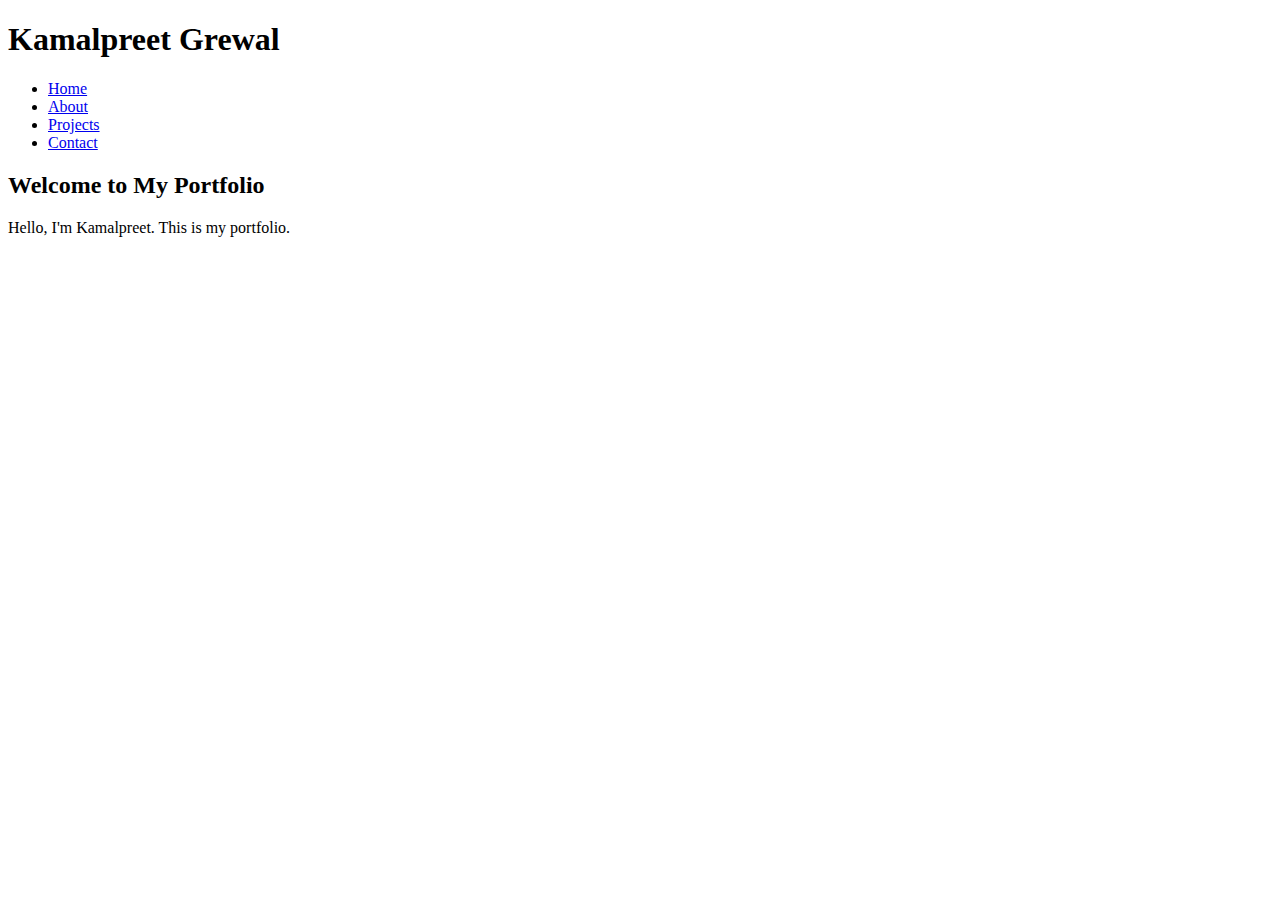
==== index.html @ 9b54b3c9 "Add index.html file" ====
<!DOCTYPE html>
<html lang="en">
<head>
    <meta charset="UTF-8">
    <meta name="viewport" content="width=device-width, initial-scale=1.0">
    <title>Kamalpreet Grewal - Portfolio</title>
    <link rel="stylesheet" href="styles.css">
</head>
<body>
    <header>
        <h1>Kamalpreet Grewal</h1>
        <nav>
            <ul>
                <li><a href="index.html">Home</a></li>
                <li><a href="about.html">About</a></li>
                <li><a href="projects.html">Projects</a></li>
                <li><a href="contact.html">Contact</a></li>
            </ul>
        </nav>
    </header>
    <section>
        <h2>Welcome to My Portfolio</h2>
        <p>Hello, I'm Kamalpreet. This is my portfolio.</p>
    </section>
</body>
</html>
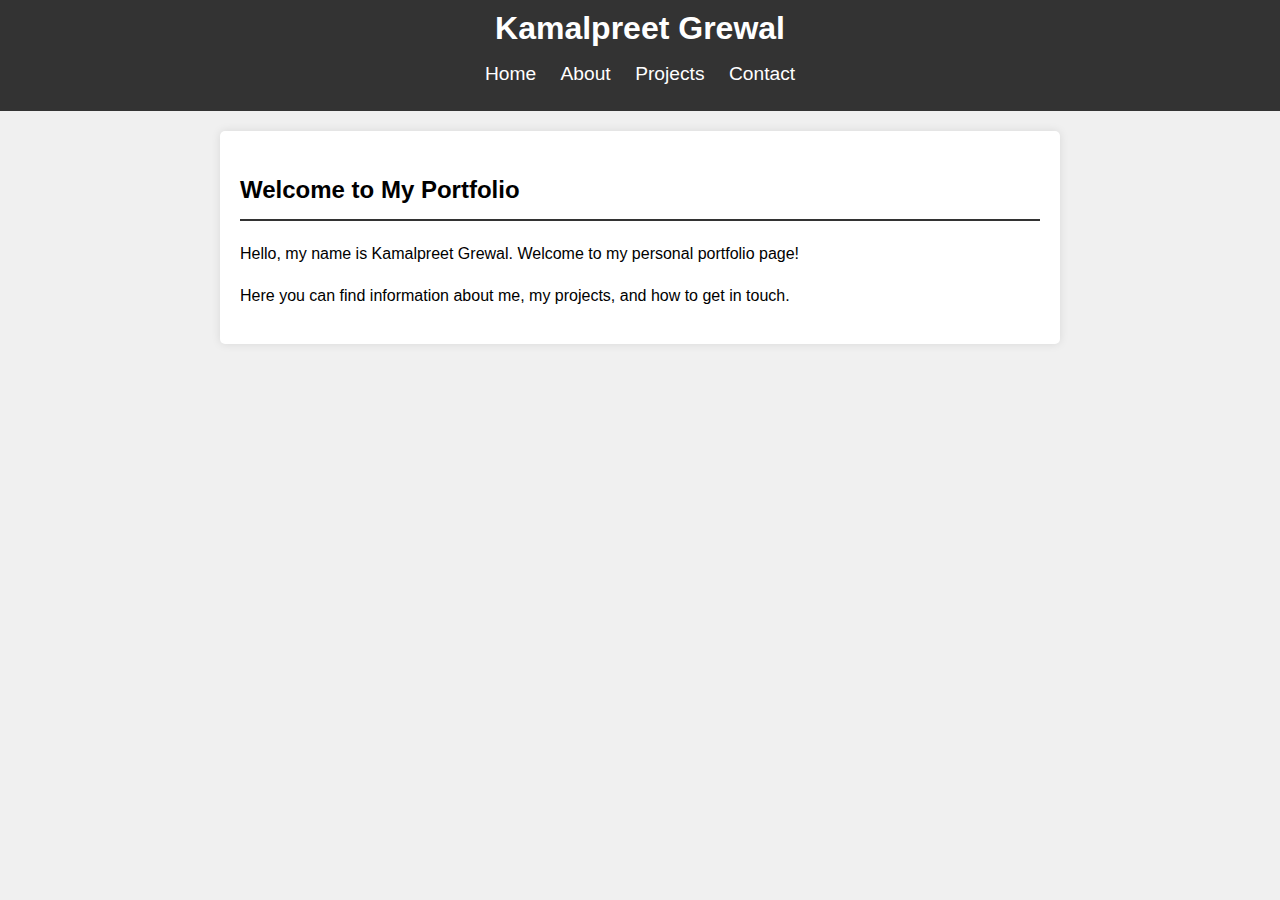
==== commit 104f962b: "Added extra text to index.html" ====
--- a/index.html
+++ b/index.html
@@ -3,7 +3,7 @@
 <head>
     <meta charset="UTF-8">
     <meta name="viewport" content="width=device-width, initial-scale=1.0">
-    <title>Kamalpreet Grewal - Portfolio</title>
+    <title>Your Name - Portfolio</title>
     <link rel="stylesheet" href="styles.css">
 </head>
 <body>
@@ -20,7 +20,8 @@
     </header>
     <section>
         <h2>Welcome to My Portfolio</h2>
-        <p>Hello, I'm Kamalpreet. This is my portfolio.</p>
+        <p>Hello, my name is Kamalpreet Grewal. Welcome to my personal portfolio page!</p>
+        <p>Here you can find information about me, my projects, and how to get in touch.</p>
     </section>
 </body>
 </html>
--- a/styles.css
+++ b/styles.css
@@ -0,0 +1,55 @@
+body {
+    font-family: Arial, sans-serif;
+    margin: 0;
+    padding: 0;
+    background-color: #f0f0f0;
+}
+
+header {
+    background-color: #333;
+    color: #fff;
+    padding: 10px 0;
+    text-align: center;
+}
+
+header h1 {
+    margin: 0;
+    font-size: 2em;
+}
+
+nav ul {
+    list-style-type: none;
+    padding: 0;
+    text-align: center;
+}
+
+nav ul li {
+    display: inline;
+    margin: 0 10px;
+}
+
+nav ul li a {
+    color: #fff;
+    text-decoration: none;
+    font-size: 1.2em;
+}
+
+nav ul li a:hover {
+    text-decoration: underline;
+}
+
+section {
+    max-width: 800px;
+    margin: 20px auto;
+    padding: 20px;
+    background-color: #fff;
+    border-radius: 5px;
+    box-shadow: 0 0 10px rgba(0, 0, 0, 0.1);
+    line-height: 1.6;
+}
+
+section h2 {
+    border-bottom: 2px solid #333;
+    padding-bottom: 10px;
+    margin-bottom: 20px;
+}
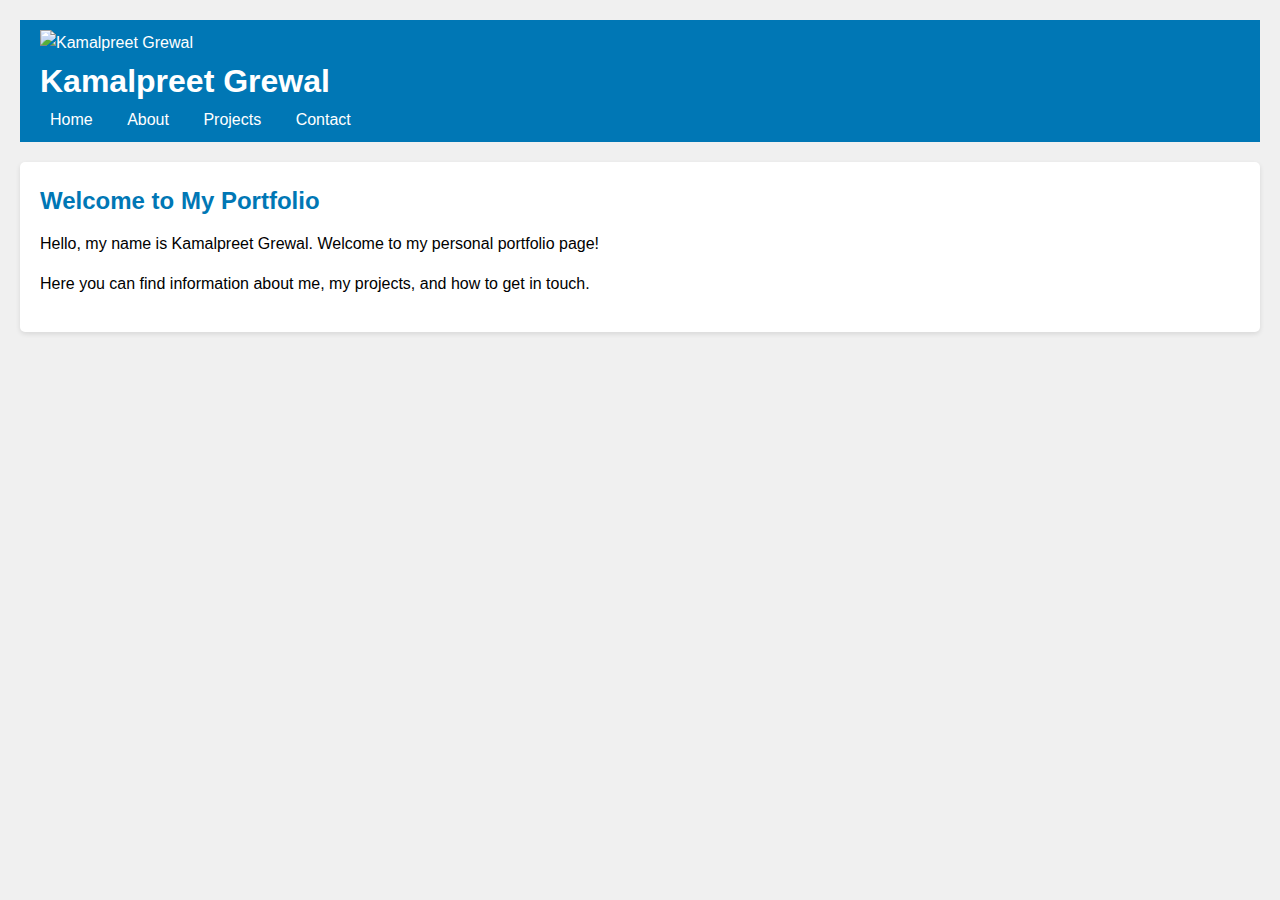
==== commit cf0c619c: "Added photo to header for index.html" ====
--- a/index.html
+++ b/index.html
@@ -8,6 +8,7 @@
 </head>
 <body>
     <header>
+        <img src="https://github.com/kpgrewal/kpgrewal.github.io/blob/main/dfeaae92-f073-4324-a6c2-e06b0ffe9927%20(1).jpg" alt="Kamalpreet Grewal">
         <h1>Kamalpreet Grewal</h1>
         <nav>
             <ul>
--- a/styles.css
+++ b/styles.css
@@ -1,55 +1,83 @@
+/* Reset default browser styles */
+body, h1, h2, h3, p, ul, li, nav {
+    margin: 0;
+    padding: 0;
+    box-sizing: border-box;
+}
+
+/* Basic styling */
 body {
     font-family: Arial, sans-serif;
-    margin: 0;
-    padding: 0;
+    line-height: 1.6;
     background-color: #f0f0f0;
+    padding: 20px;
 }
 
 header {
-    background-color: #333;
+    background-color: #0077B5;
     color: #fff;
-    padding: 10px 0;
-    text-align: center;
+    padding: 10px 20px;
+    margin-bottom: 20px;
 }
 
 header h1 {
-    margin: 0;
     font-size: 2em;
+    margin-bottom: 0;
 }
 
 nav ul {
     list-style-type: none;
-    padding: 0;
-    text-align: center;
 }
 
 nav ul li {
     display: inline;
-    margin: 0 10px;
+    margin-right: 10px;
 }
 
 nav ul li a {
     color: #fff;
     text-decoration: none;
-    font-size: 1.2em;
+    padding: 5px 10px;
 }
 
 nav ul li a:hover {
-    text-decoration: underline;
+    background-color: #00588A;
+    border-radius: 5px;
 }
 
 section {
-    max-width: 800px;
-    margin: 20px auto;
+    background-color: #fff;
     padding: 20px;
-    background-color: #fff;
+    margin-bottom: 20px;
     border-radius: 5px;
-    box-shadow: 0 0 10px rgba(0, 0, 0, 0.1);
-    line-height: 1.6;
+    box-shadow: 0 2px 5px rgba(0, 0, 0, 0.1);
 }
 
 section h2 {
-    border-bottom: 2px solid #333;
-    padding-bottom: 10px;
-    margin-bottom: 20px;
+    margin-bottom: 10px;
+    color: #0077B5;
 }
+
+section p {
+    margin-bottom: 15px;
+}
+
+section ul {
+    margin-bottom: 15px;
+}
+
+.linkedin-button {
+    display: inline-block;
+    background-color: #0077B5;
+    color: #fff;
+    text-decoration: none;
+    padding: 10px 20px;
+    border-radius: 5px;
+}
+
+.linkedin-button img {
+    vertical-align: middle;
+    margin-right: 10px;
+    width: 20px;
+    height: 20px;
+}
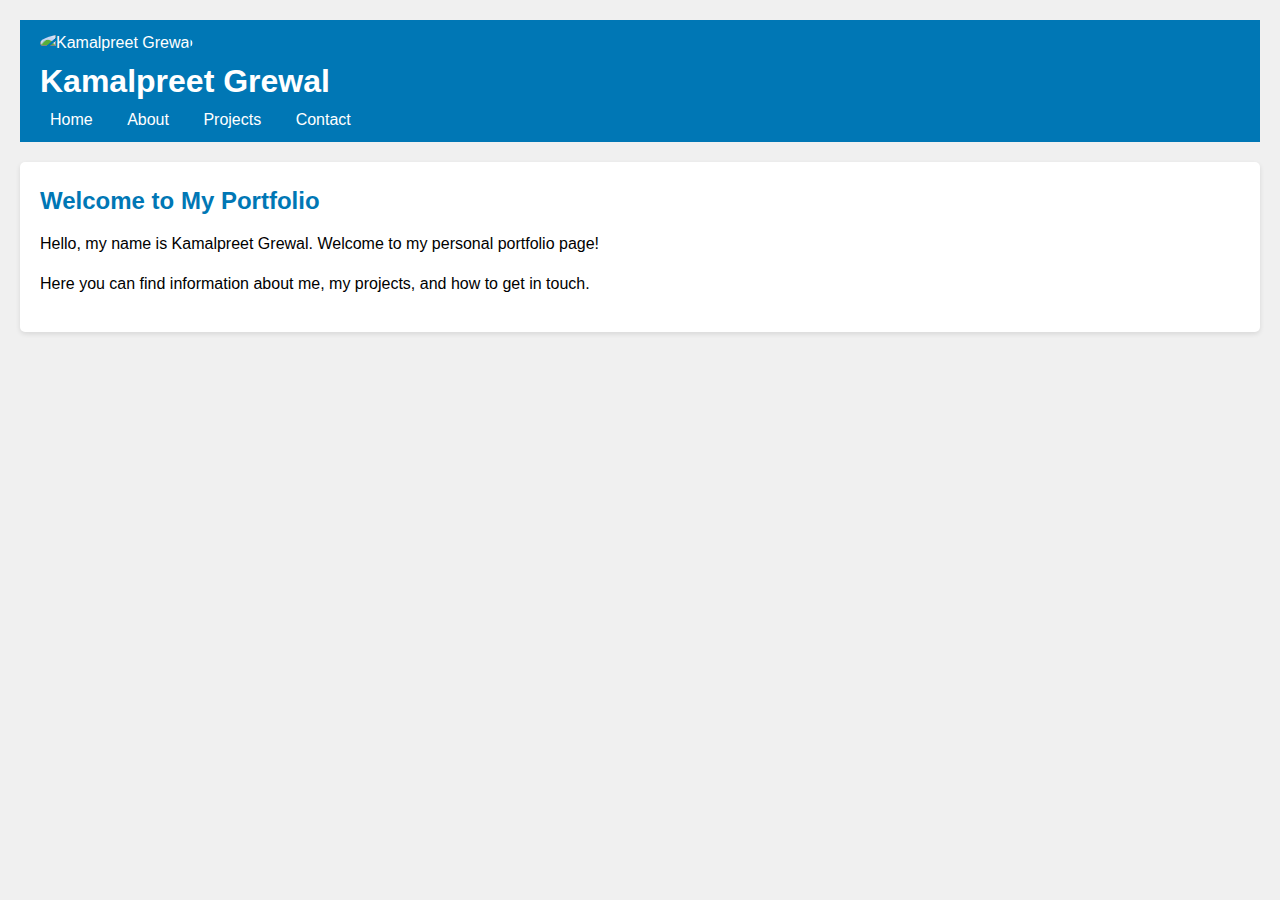
==== commit fe567627: "Update img url for header" ====
--- a/index.html
+++ b/index.html
@@ -8,7 +8,7 @@
 </head>
 <body>
     <header>
-        <img src="https://github.com/kpgrewal/kpgrewal.github.io/blob/main/dfeaae92-f073-4324-a6c2-e06b0ffe9927%20(1).jpg" alt="Kamalpreet Grewal">
+        <img src="https://github.com/kpgrewal/kpgrewal.github.io/blob/main/dfeaae92-f073-4324-a6c2-e06b0ffe9927%20(1).jpg?raw=true" alt="Kamalpreet Grewal">
         <h1>Kamalpreet Grewal</h1>
         <nav>
             <ul>
--- a/styles.css
+++ b/styles.css
@@ -18,6 +18,14 @@
     color: #fff;
     padding: 10px 20px;
     margin-bottom: 20px;
+}
+
+header img {
+    width: 100px; /* Adjusts the width as needed */
+    height: 100px; /* Adjusts the height as needed */
+    border-radius: 50%; /* Creates a circular shape */
+    object-fit: cover; /* Ensures the image covers the entire space */
+    margin-right: 10px; /* Optional: Adjust margin for spacing */
 }
 
 header h1 {
@@ -64,6 +72,8 @@
 
 section ul {
     margin-bottom: 15px;
+    padding-left: 20px;
+    list-style-position: inside;
 }
 
 .linkedin-button {
@@ -81,3 +91,4 @@
     width: 20px;
     height: 20px;
 }
+
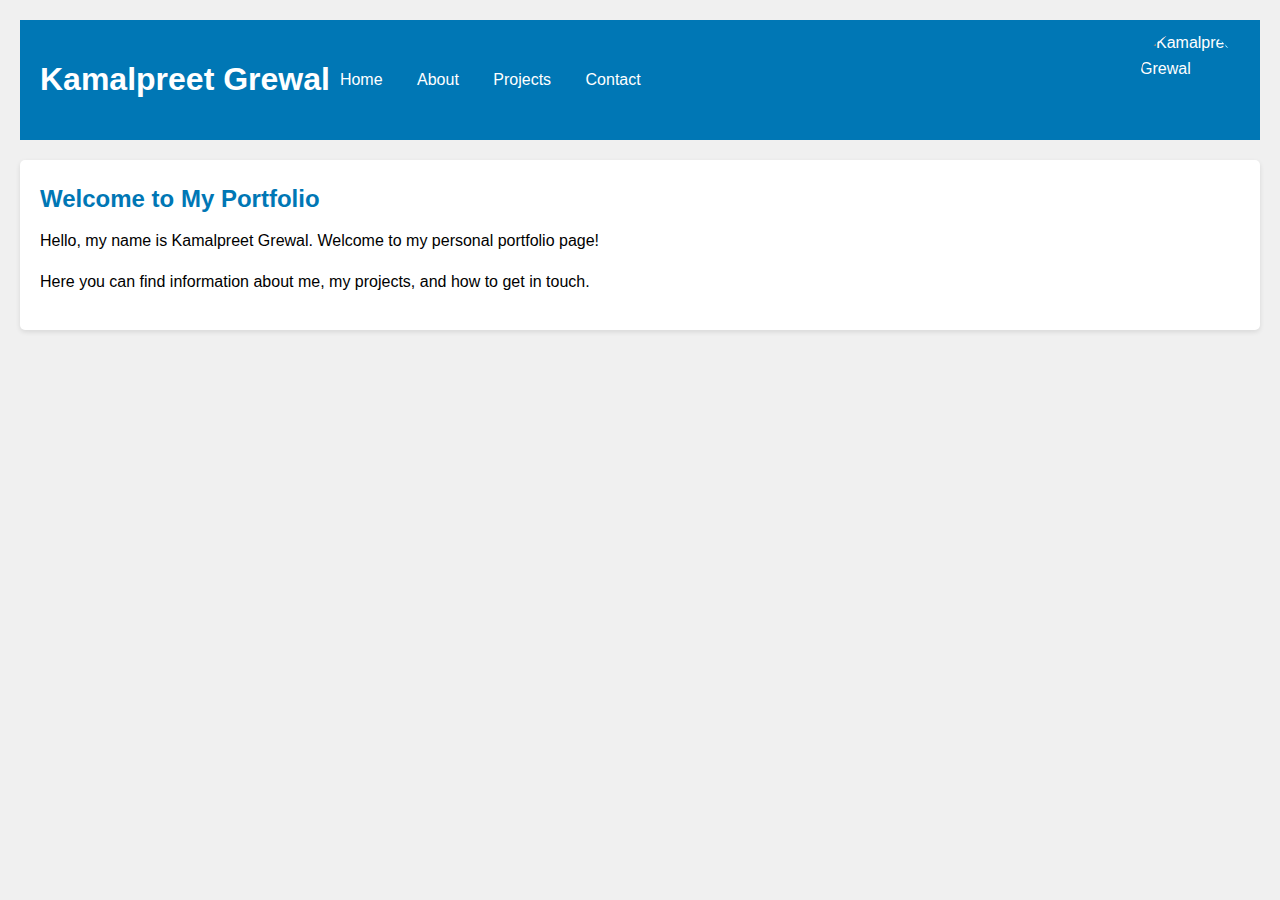
==== commit 3a556167: "places url after nav tab for img right alignment" ====
--- a/index.html
+++ b/index.html
@@ -8,7 +8,6 @@
 </head>
 <body>
     <header>
-        <img src="https://github.com/kpgrewal/kpgrewal.github.io/blob/main/dfeaae92-f073-4324-a6c2-e06b0ffe9927%20(1).jpg?raw=true" alt="Kamalpreet Grewal">
         <h1>Kamalpreet Grewal</h1>
         <nav>
             <ul>
@@ -18,6 +17,7 @@
                 <li><a href="contact.html">Contact</a></li>
             </ul>
         </nav>
+        <img src="https://github.com/kpgrewal/kpgrewal.github.io/blob/main/dfeaae92-f073-4324-a6c2-e06b0ffe9927%20(1).jpg?raw=true" alt="Kamalpreet Grewal">
     </header>
     <section>
         <h2>Welcome to My Portfolio</h2>
--- a/styles.css
+++ b/styles.css
@@ -14,6 +14,9 @@
 }
 
 header {
+    display: flex; /* Use flexbox for layout */
+    justify-content: space-between; /* Align items with space between */
+    align-items: center; /* Center items vertically */
     background-color: #0077B5;
     color: #fff;
     padding: 10px 20px;
@@ -25,7 +28,7 @@
     height: 100px; /* Adjusts the height as needed */
     border-radius: 50%; /* Creates a circular shape */
     object-fit: cover; /* Ensures the image covers the entire space */
-    margin-right: 10px; /* Optional: Adjust margin for spacing */
+    margin-left: auto; /* Move the image to the right */
 }
 
 header h1 {
@@ -91,4 +94,3 @@
     width: 20px;
     height: 20px;
 }
-
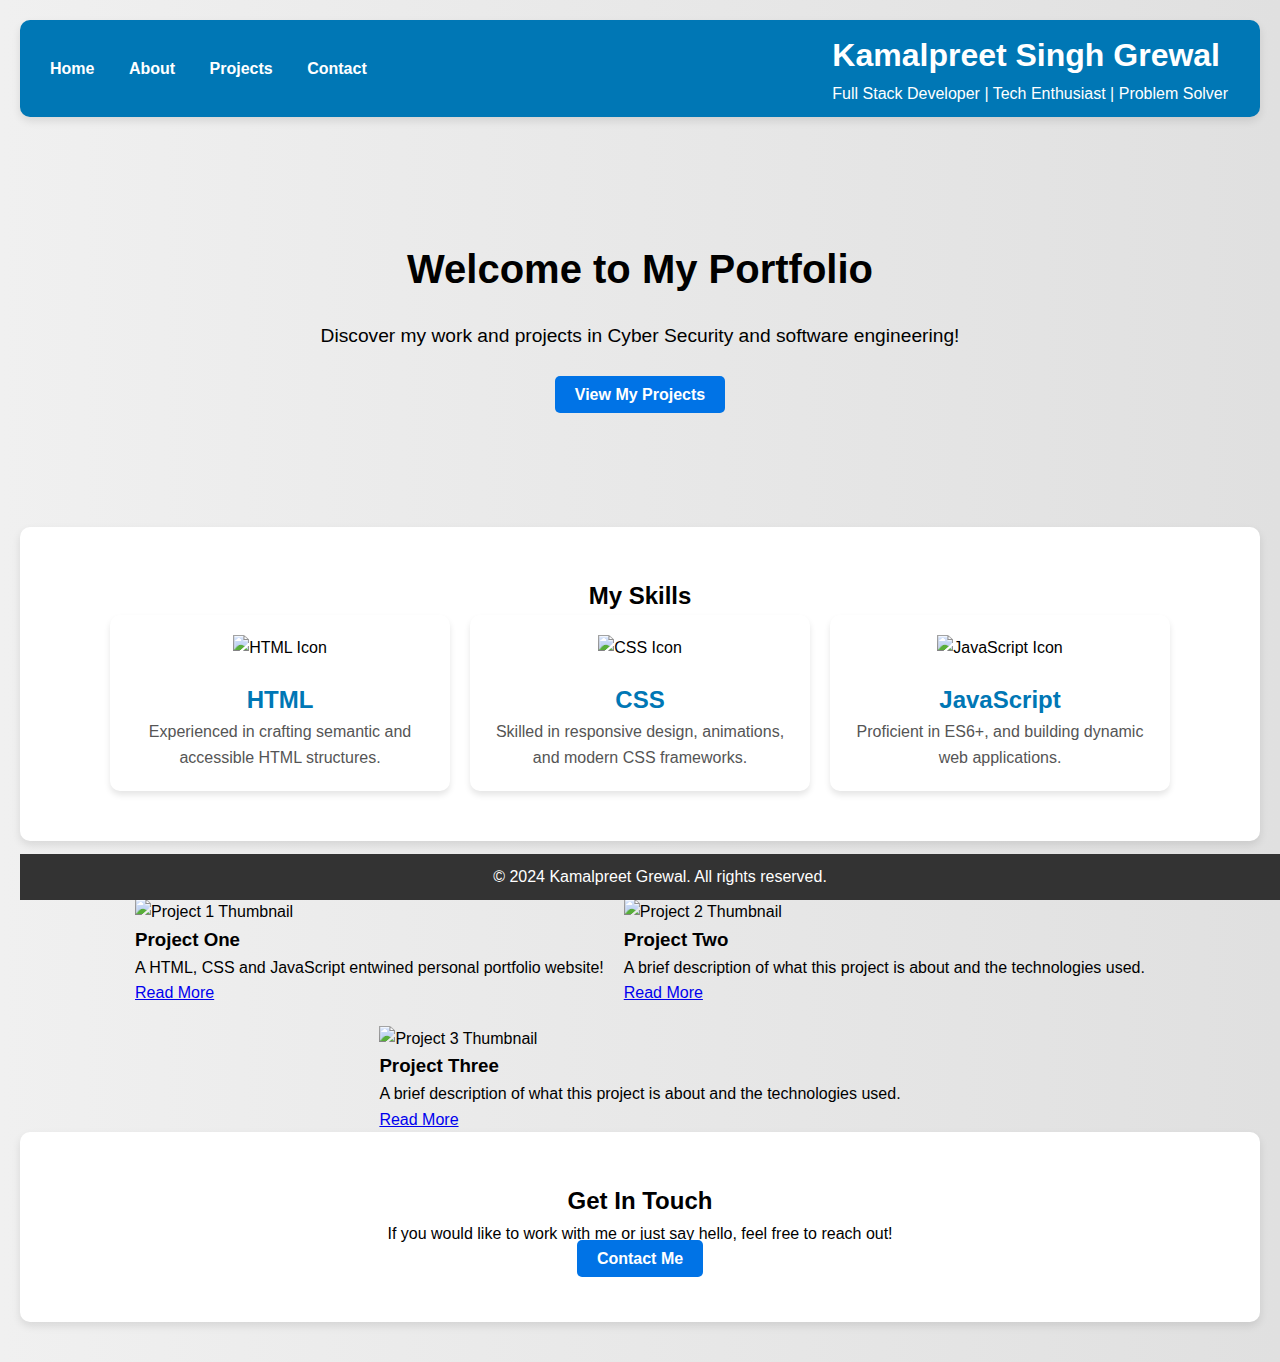
==== commit 2e22ecc2: "changes index.html entirely" ====
--- a/index.html
+++ b/index.html
@@ -3,12 +3,11 @@
 <head>
     <meta charset="UTF-8">
     <meta name="viewport" content="width=device-width, initial-scale=1.0">
-    <title>Your Name - Portfolio</title>
+    <title>Kamalpreet Grewal - Portfolio</title>
     <link rel="stylesheet" href="styles.css">
 </head>
 <body>
     <header>
-        <h1>Kamalpreet Grewal</h1>
         <nav>
             <ul>
                 <li><a href="index.html">Home</a></li>
@@ -17,12 +16,66 @@
                 <li><a href="contact.html">Contact</a></li>
             </ul>
         </nav>
-        <img src="https://github.com/kpgrewal/kpgrewal.github.io/blob/main/dfeaae92-f073-4324-a6c2-e06b0ffe9927%20(1).jpg?raw=true" alt="Kamalpreet Grewal">
+        <div class="header-content">
+            <h1>Kamalpreet Singh Grewal</h1>
+            <p>Full Stack Developer | Tech Enthusiast | Problem Solver</p>
+        </div>
     </header>
-    <section>
+    <section class="hero">
         <h2>Welcome to My Portfolio</h2>
-        <p>Hello, my name is Kamalpreet Grewal. Welcome to my personal portfolio page!</p>
-        <p>Here you can find information about me, my projects, and how to get in touch.</p>
+        <p>Discover my work and projects in Cyber Security and software engineering!</p>
+        <a href="projects.html" class="cta">View My Projects</a>
     </section>
+    <section class="skills">
+        <h2>My Skills</h2>
+        <div class="skills-container">
+            <div class="skill">
+                <img src="C:\Users\Q\Documents\GitHub\kpgrewal.github.io\html-icon-364x512-qzgyk1kn.png" alt="HTML Icon">
+                <h3>HTML</h3>
+                <p>Experienced in crafting semantic and accessible HTML structures.</p>
+            </div>
+            <div class="skill">
+                <img src="C:\Users\Q\Documents\GitHub\kpgrewal.github.io\file-type-css-icon-451x512-eftbqujz.png" alt="CSS Icon">
+                <h3>CSS</h3>
+                <p>Skilled in responsive design, animations, and modern CSS frameworks.</p>
+            </div>
+            <div class="skill">
+                <img src="C:\Users\Q\Documents\GitHub\kpgrewal.github.io\JavaScript-logo.png" alt="JavaScript Icon">
+                <h3>JavaScript</h3>
+                <p>Proficient in ES6+, and building dynamic web applications.</p>
+            </div>
+        </div>
+    </section>
+    <section class="projects-preview">
+        <h2>Featured Projects</h2>
+        <div class="projects-container">
+            <div class="project">
+                <img src="" alt="Project 1 Thumbnail">
+                <h3>Project One</h3>
+                <p>A HTML, CSS and JavaScript entwined personal portfolio website!</p>
+                <a href="projects.html">Read More</a>
+            </div>
+            <div class="project">
+                <img src="path/to/project2-thumbnail.jpg" alt="Project 2 Thumbnail">
+                <h3>Project Two</h3>
+                <p>A brief description of what this project is about and the technologies used.</p>
+                <a href="projects.html">Read More</a>
+            </div>
+            <div class="project">
+                <img src="path/to/project3-thumbnail.jpg" alt="Project 3 Thumbnail">
+                <h3>Project Three</h3>
+                <p>A brief description of what this project is about and the technologies used.</p>
+                <a href="projects.html">Read More</a>
+            </div>
+        </div>
+    </section>
+    <section class="contact-cta">
+        <h2>Get In Touch</h2>
+        <p>If you would like to work with me or just say hello, feel free to reach out!</p>
+        <a href="contact.html" class="cta">Contact Me</a>
+    </section>
+    <footer>
+        <p>&copy; 2024 Kamalpreet Grewal. All rights reserved.</p>
+    </footer>
 </body>
 </html>
--- a/styles.css
+++ b/styles.css
@@ -1,4 +1,3 @@
-/* Reset default browser styles */
 body, h1, h2, h3, p, ul, li, nav {
     margin: 0;
     padding: 0;
@@ -7,9 +6,9 @@
 
 /* Basic styling */
 body {
-    font-family: Arial, sans-serif;
+    font-family: 'Arial', sans-serif;
     line-height: 1.6;
-    background-color: #f0f0f0;
+    background: linear-gradient(to right, #f0f0f0, #e0e0e0);
     padding: 20px;
 }
 
@@ -21,76 +20,235 @@
     color: #fff;
     padding: 10px 20px;
     margin-bottom: 20px;
-}
-
-header img {
-    width: 100px; /* Adjusts the width as needed */
-    height: 100px; /* Adjusts the height as needed */
-    border-radius: 50%; /* Creates a circular shape */
-    object-fit: cover; /* Ensures the image covers the entire space */
-    margin-left: auto; /* Move the image to the right */
-}
-
-header h1 {
-    font-size: 2em;
-    margin-bottom: 0;
-}
+    border-radius: 10px;
+    box-shadow: 0 4px 8px rgba(0, 0, 0, 0.1);
+}
+
+    project img {
+        width: 50px; /* Adjusts the width as needed */
+        height: 50px; /* Adjusts the height as needed */
+        border-radius: 50%; /* Creates a circular shape */
+        margin-left: auto; /* Move the image to the right */
+    }
+
+    header h1 {
+        font-size: 2em;
+        margin: 0;
+        padding: 0;
+        margin-right: 20px; /* Add spacing between name and navigation */
+    }
 
 nav ul {
     list-style-type: none;
-}
-
-nav ul li {
-    display: inline;
-    margin-right: 10px;
-}
-
-nav ul li a {
-    color: #fff;
+    margin: 0;
+    padding: 0;
+}
+
+    nav ul li {
+        display: inline-block;
+        margin-right: 10px;
+    }
+
+        nav ul li a {
+            color: #fff;
+            text-decoration: none;
+            padding: 5px 10px;
+            font-weight: bold;
+            border-radius: 5px;
+            transition: background-color 0.3s;
+        }
+
+            nav ul li a:hover {
+                background-color: #00588A;
+            }
+
+/* Hero Section */
+.hero {
+    background: url('') no-repeat center center/cover;
+    color: black;
+    text-align: center;
+    padding: 100px 20px;
+    border-radius: 10px;
+    margin-bottom: 20px;
+}
+
+    .hero h2 {
+        font-size: 2.5em;
+        margin-bottom: 20px;
+    }
+
+    .hero p {
+        font-size: 1.2em;
+        margin-bottom: 30px;
+    }
+
+.cta {
+    background-color: #0073e6;
+    color: white;
+    padding: 10px 20px;
     text-decoration: none;
-    padding: 5px 10px;
-}
-
-nav ul li a:hover {
-    background-color: #00588A;
+    font-weight: bold;
     border-radius: 5px;
-}
-
-section {
+    transition: background-color 0.3s, transform 0.3s;
+}
+
+    .cta:hover {
+        background-color: #00588A;
+        transform: translateY(-5px);
+    }
+
+/* Skills Section */
+.skills {
+    padding: 50px 20px;
+    text-align: center;
+    background: #fff;
+    border-radius: 10px;
+    box-shadow: 0 4px 8px rgba(0, 0, 0, 0.1);
+    margin-bottom: 20px;
+}
+
+.skills-container {
+    display: flex;
+    justify-content: center;
+    gap: 20px;
+    flex-wrap: wrap;
+}
+
+.skill {
+    background: white;
+    border-radius: 10px;
+    padding: 20px;
+    width: 300px;
+    box-shadow: 0 4px 6px rgba(0,0,0,0.1);
+    text-align: center;
+}
+
+    .skill img {
+        width: 100px;
+        height: 100px;
+        margin-bottom: 10px;
+    }
+
+    .skill h3 {
+        margin-top: 10px;
+        font-size: 1.5em;
+        color: #0077B5;
+    }
+
+    .skill p {
+        color: #555;
+    }
+
+/* Projects Section */
+.projects-section {
+    padding: 20px;
     background-color: #fff;
-    padding: 20px;
-    margin-bottom: 20px;
-    border-radius: 5px;
-    box-shadow: 0 2px 5px rgba(0, 0, 0, 0.1);
-}
-
-section h2 {
-    margin-bottom: 10px;
-    color: #0077B5;
-}
-
-section p {
-    margin-bottom: 15px;
-}
-
-section ul {
-    margin-bottom: 15px;
-    padding-left: 20px;
-    list-style-position: inside;
-}
-
-.linkedin-button {
-    display: inline-block;
-    background-color: #0077B5;
-    color: #fff;
-    text-decoration: none;
-    padding: 10px 20px;
-    border-radius: 5px;
-}
-
-.linkedin-button img {
-    vertical-align: middle;
-    margin-right: 10px;
-    width: 20px;
-    height: 20px;
-}
+    border-radius: 10px;
+    box-shadow: 0 4px 8px rgba(0, 0, 0, 0.1);
+    margin-bottom: 20px;
+}
+
+    .projects-section h2 {
+        text-align: center;
+        margin-bottom: 20px;
+        font-size: 2em;
+        color: #0077B5;
+    }
+
+.projects-container {
+    display: flex;
+    flex-wrap: wrap;
+    justify-content: center;
+    gap: 20px;
+}
+
+.project-card {
+    background: white;
+    border: 1px solid #ddd;
+    border-radius: 8px;
+    box-shadow: 0 2px 4px rgba(0, 0, 0, 0.1);
+    padding: 20px;
+    width: 300px;
+    transition: transform 0.3s, box-shadow 0.3s;
+    text-align: center;
+}
+
+    .project-card img {
+        width: 100%;
+        border-radius: 8px 8px 0 0;
+    }
+
+    .project-card:hover {
+        transform: translateY(-10px);
+        box-shadow: 0 4px 8px rgba(0, 0, 0, 0.2);
+    }
+
+    .project-card h3 {
+        margin-top: 10px;
+        font-size: 1.5em;
+        color: #0077B5;
+        display: flex;
+        justify-content: center;
+        align-items: center;
+        gap: 10px;
+    }
+
+    .project-card p {
+        color: #555;
+    }
+
+    .project-card .btn {
+        display: inline-block;
+        padding: 10px 20px;
+        margin-top: 10px;
+        background-color: #0077B5;
+        color: white;
+        text-decoration: none;
+        border-radius: 5px;
+        transition: background-color 0.3s, transform 0.3s;
+    }
+
+        .project-card .btn:hover {
+            background-color: #00588A;
+            transform: translateY(-5px);
+        }
+
+/* Contact CTA Section */
+.contact-cta {
+    padding: 50px 20px;
+    text-align: center;
+    background: #fff;
+    border-radius: 10px;
+    box-shadow: 0 4px 8px rgba(0, 0, 0, 0.1);
+    margin-bottom: 20px;
+}
+
+/* Footer */
+footer {
+    background-color: #333;
+    color: white;
+    text-align: center;
+    padding: 10px 0;
+    position: fixed;
+    width: 100%;
+    bottom: 0;
+}
+
+/* Responsive Design */
+@media (max-width: 768px) {
+    nav ul {
+        flex-direction: column;
+    }
+
+        nav ul li {
+            margin: 10px 0;
+        }
+
+    .header-content {
+        margin-top: 80px;
+    }
+
+    .skills-container, .projects-container {
+        flex-direction: column;
+    }
+}
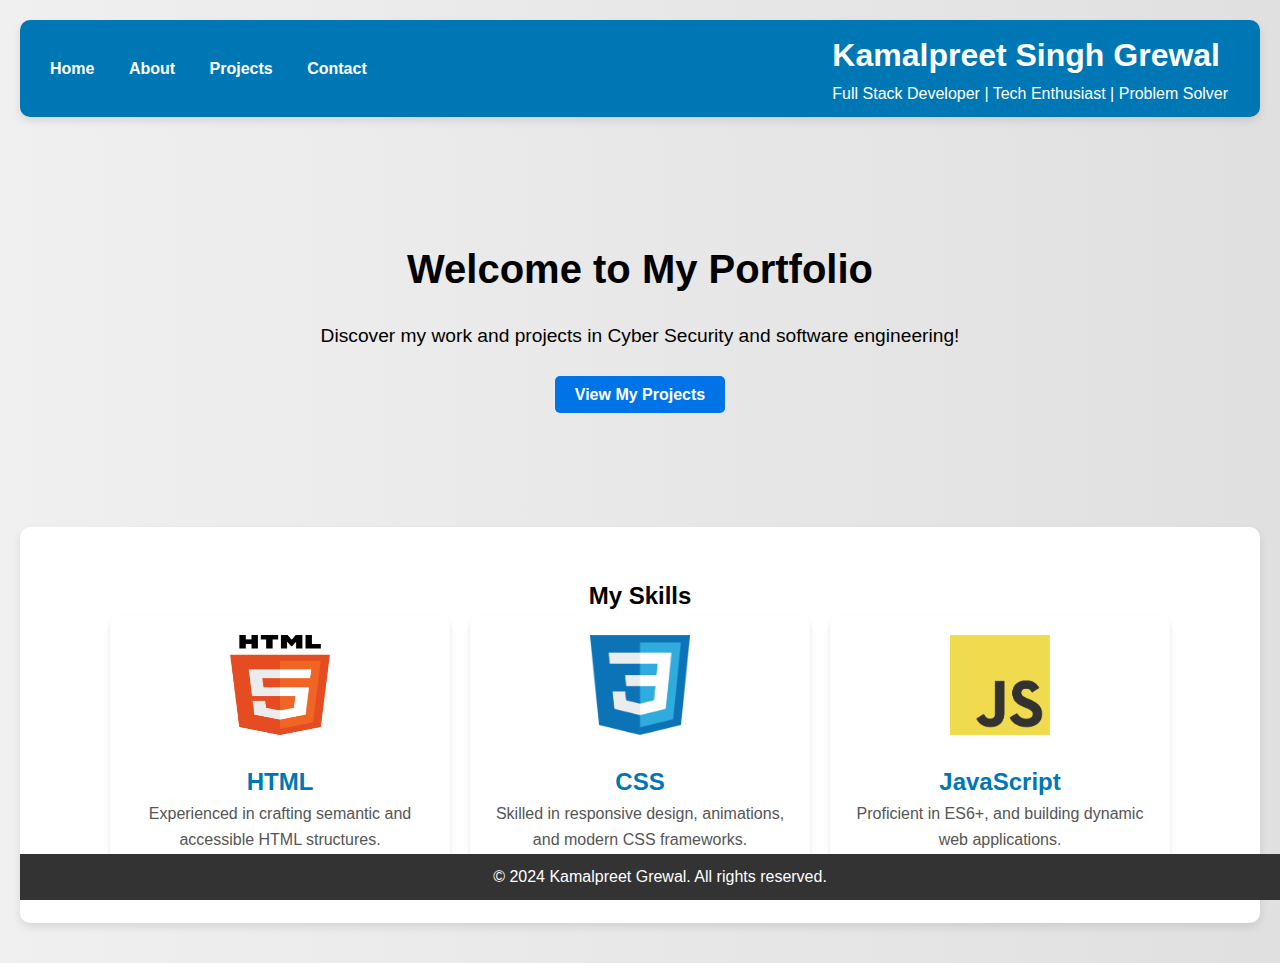
==== commit 5ac45eaa: "Updated image source locations" ====
--- a/index.html
+++ b/index.html
@@ -30,49 +30,21 @@
         <h2>My Skills</h2>
         <div class="skills-container">
             <div class="skill">
-                <img src="C:\Users\Q\Documents\GitHub\kpgrewal.github.io\html-icon-364x512-qzgyk1kn.png" alt="HTML Icon">
+                <img src="html-icon-364x512-qzgyk1kn.png" alt="HTML Icon">
                 <h3>HTML</h3>
                 <p>Experienced in crafting semantic and accessible HTML structures.</p>
             </div>
             <div class="skill">
-                <img src="C:\Users\Q\Documents\GitHub\kpgrewal.github.io\file-type-css-icon-451x512-eftbqujz.png" alt="CSS Icon">
+                <img src="file-type-css-icon-451x512-eftbqujz.png" alt="CSS Icon">
                 <h3>CSS</h3>
                 <p>Skilled in responsive design, animations, and modern CSS frameworks.</p>
             </div>
             <div class="skill">
-                <img src="C:\Users\Q\Documents\GitHub\kpgrewal.github.io\JavaScript-logo.png" alt="JavaScript Icon">
+                <img src="JavaScript-logo.png" alt="JavaScript Icon">
                 <h3>JavaScript</h3>
                 <p>Proficient in ES6+, and building dynamic web applications.</p>
             </div>
         </div>
-    </section>
-    <section class="projects-preview">
-        <h2>Featured Projects</h2>
-        <div class="projects-container">
-            <div class="project">
-                <img src="" alt="Project 1 Thumbnail">
-                <h3>Project One</h3>
-                <p>A HTML, CSS and JavaScript entwined personal portfolio website!</p>
-                <a href="projects.html">Read More</a>
-            </div>
-            <div class="project">
-                <img src="path/to/project2-thumbnail.jpg" alt="Project 2 Thumbnail">
-                <h3>Project Two</h3>
-                <p>A brief description of what this project is about and the technologies used.</p>
-                <a href="projects.html">Read More</a>
-            </div>
-            <div class="project">
-                <img src="path/to/project3-thumbnail.jpg" alt="Project 3 Thumbnail">
-                <h3>Project Three</h3>
-                <p>A brief description of what this project is about and the technologies used.</p>
-                <a href="projects.html">Read More</a>
-            </div>
-        </div>
-    </section>
-    <section class="contact-cta">
-        <h2>Get In Touch</h2>
-        <p>If you would like to work with me or just say hello, feel free to reach out!</p>
-        <a href="contact.html" class="cta">Contact Me</a>
     </section>
     <footer>
         <p>&copy; 2024 Kamalpreet Grewal. All rights reserved.</p>
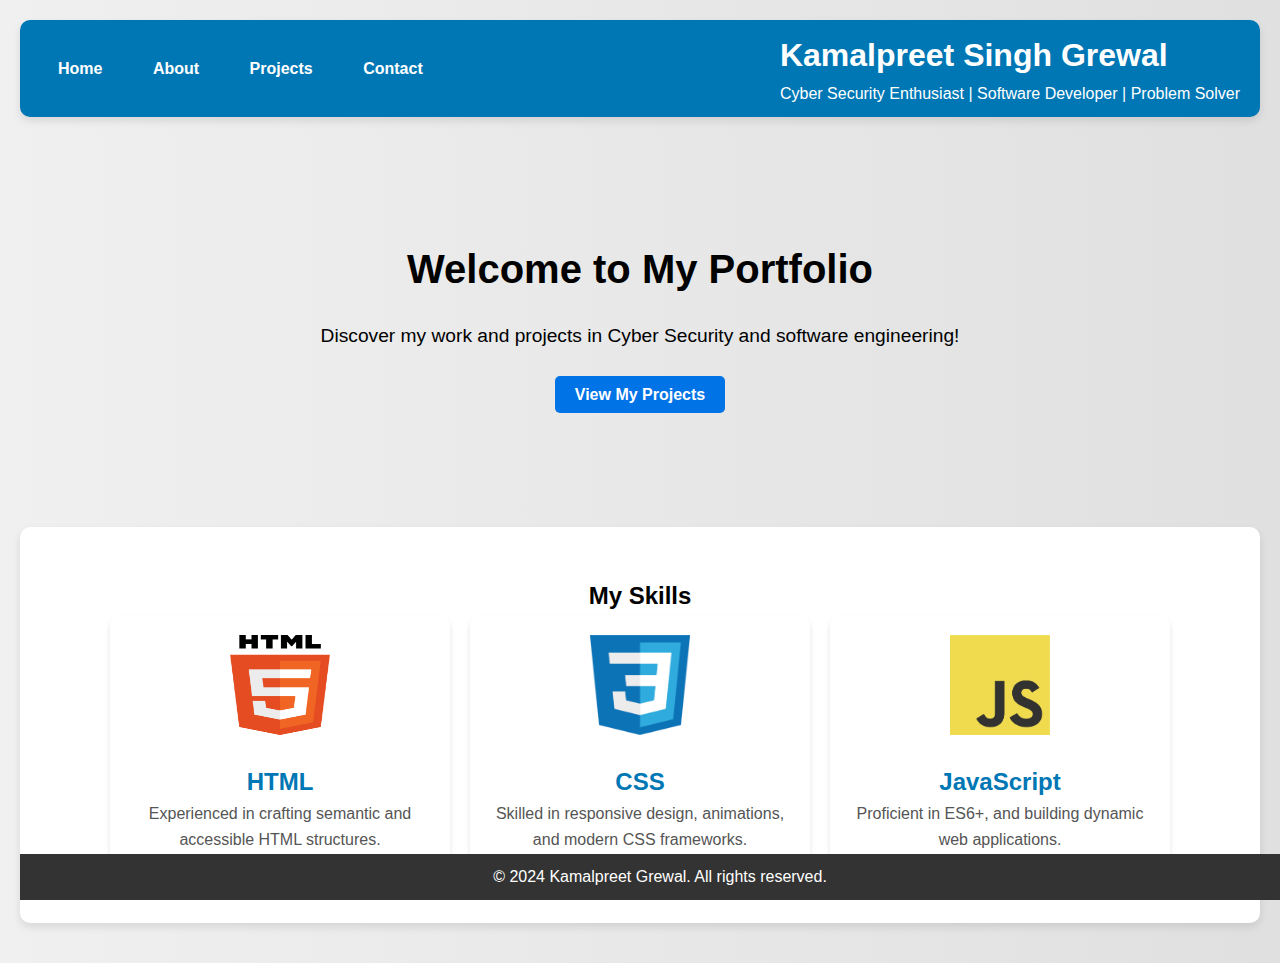
==== commit 7834d13e: "CHECK DESC" ====
--- a/index.html
+++ b/index.html
@@ -18,7 +18,7 @@
         </nav>
         <div class="header-content">
             <h1>Kamalpreet Singh Grewal</h1>
-            <p>Full Stack Developer | Tech Enthusiast | Problem Solver</p>
+            <p>Cyber Security Enthusiast | Software Developer | Problem Solver</p>
         </div>
     </header>
     <section class="hero">
@@ -30,17 +30,17 @@
         <h2>My Skills</h2>
         <div class="skills-container">
             <div class="skill">
-                <img src="html-icon-364x512-qzgyk1kn.png" alt="HTML Icon">
+                <img src="photos/html-icon-364x512-qzgyk1kn.png" alt="HTML Icon">
                 <h3>HTML</h3>
                 <p>Experienced in crafting semantic and accessible HTML structures.</p>
             </div>
             <div class="skill">
-                <img src="file-type-css-icon-451x512-eftbqujz.png" alt="CSS Icon">
+                <img src="photos/file-type-css-icon-451x512-eftbqujz.png" alt="CSS Icon">
                 <h3>CSS</h3>
                 <p>Skilled in responsive design, animations, and modern CSS frameworks.</p>
             </div>
             <div class="skill">
-                <img src="JavaScript-logo.png" alt="JavaScript Icon">
+                <img src="photos/JavaScript-logo.png" alt="JavaScript Icon">
                 <h3>JavaScript</h3>
                 <p>Proficient in ES6+, and building dynamic web applications.</p>
             </div>
--- a/styles.css
+++ b/styles.css
@@ -1,3 +1,4 @@
+/* Reset default styles */
 body, h1, h2, h3, p, ul, li, nav {
     margin: 0;
     padding: 0;
@@ -6,16 +7,16 @@
 
 /* Basic styling */
 body {
-    font-family: 'Arial', sans-serif;
+    font-family: 'Global Monospace', Arial;
     line-height: 1.6;
     background: linear-gradient(to right, #f0f0f0, #e0e0e0);
     padding: 20px;
 }
 
 header {
-    display: flex; /* Use flexbox for layout */
-    justify-content: space-between; /* Align items with space between */
-    align-items: center; /* Center items vertically */
+    display: flex;
+    justify-content: space-between;
+    align-items: center;
     background-color: #0077B5;
     color: #fff;
     padding: 10px 20px;
@@ -23,19 +24,12 @@
     border-radius: 10px;
     box-shadow: 0 4px 8px rgba(0, 0, 0, 0.1);
 }
-
-    project img {
-        width: 50px; /* Adjusts the width as needed */
-        height: 50px; /* Adjusts the height as needed */
-        border-radius: 50%; /* Creates a circular shape */
-        margin-left: auto; /* Move the image to the right */
-    }
 
     header h1 {
         font-size: 2em;
         margin: 0;
         padding: 0;
-        margin-right: 20px; /* Add spacing between name and navigation */
+        margin-right: 20px;
     }
 
 nav ul {
@@ -52,7 +46,7 @@
         nav ul li a {
             color: #fff;
             text-decoration: none;
-            padding: 5px 10px;
+            padding: 10px 10px;
             font-weight: bold;
             border-radius: 5px;
             transition: background-color 0.3s;
@@ -152,7 +146,7 @@
         text-align: center;
         margin-bottom: 20px;
         font-size: 2em;
-        color: #0077B5;
+        color: black;
     }
 
 .projects-container {
@@ -168,7 +162,8 @@
     border-radius: 8px;
     box-shadow: 0 2px 4px rgba(0, 0, 0, 0.1);
     padding: 20px;
-    width: 300px;
+    width: calc(50% - 20px);
+    max-width: 300px;
     transition: transform 0.3s, box-shadow 0.3s;
     text-align: center;
 }
@@ -186,7 +181,7 @@
     .project-card h3 {
         margin-top: 10px;
         font-size: 1.5em;
-        color: #0077B5;
+        color: black;
         display: flex;
         justify-content: center;
         align-items: center;
@@ -194,7 +189,7 @@
     }
 
     .project-card p {
-        color: #555;
+        color: black;
     }
 
     .project-card .btn {
@@ -213,6 +208,13 @@
             transform: translateY(-5px);
         }
 
+@media (max-width: 768px) {
+    .project-card {
+        width: 100%;
+        max-width: none;
+    }
+}
+
 /* Contact CTA Section */
 .contact-cta {
     padding: 50px 20px;
@@ -234,21 +236,161 @@
     bottom: 0;
 }
 
-/* Responsive Design */
+/* Additional styling for About Me page */
+
+/* Main content styling */
+main {
+    padding: 2rem 1rem;
+}
+
+.section {
+    background: #fff;
+    margin: 1rem auto;
+    padding: 1rem;
+    max-width: 800px;
+    border-radius: 8px;
+    box-shadow: 0 0 10px rgba(0, 0, 0, 0.1);
+}
+
+    .section h2 {
+        border-bottom: 2px solid #333;
+        padding-bottom: 0.5rem;
+        margin-bottom: 1rem;
+    }
+
+    .section p {
+        margin: 0 0 1rem;
+    }
+
+ul {
+    padding: 0;
+    list-style-type: none;
+}
+
+    ul li {
+        margin: 0.5rem 0;
+        padding: 0.5rem;
+        border-radius: 5px;
+    }
+
+.education-item, .employment-item {
+    background: #e2e2e2;
+    margin: 1rem 0;
+    padding: 1rem;
+    border-radius: 5px;
+}
+
+/* Styling for Interests section of About */
+.section-title {
+    text-align: center;
+    font-size: 2em;
+    color: black;
+    margin-bottom: 20px;
+}
+
+.interests-container {
+    display: flex;
+    justify-content: space-around;
+    gap: 20px;
+}
+
+.interest {
+    background-color: #fff;
+    padding: 20px;
+    border-radius: 10px;
+    box-shadow: 0 4px 8px rgba(0, 0, 0, 0.1);
+    flex: 1;
+    max-width: 300px;
+    text-align: center;
+}
+
+.interest-title {
+    font-size: 1.5em;
+    color: black;
+    margin-bottom: 10px;
+}
+
+.interest-description {
+    color: black;
+}
+
+/* Module specific styling */
+.module {
+    background: #fff;
+    margin: 1rem auto;
+    padding: 1rem;
+    max-width: 800px;
+    border-radius: 8px;
+    box-shadow: 0 0 10px rgba(0, 0, 0, 0.1);
+}
+
+.module-content {
+    display: flex;
+    flex-direction: column;
+    align-items: center;
+}
+
+.module h2 {
+    border-bottom: 2px solid #333;
+    padding-bottom: 0.5rem;
+    margin-bottom: 1rem;
+    text-align: center;
+}
+
+.module p {
+    margin: 0 0 1rem;
+    text-align: center;
+}
+
+.screenshot-item {
+    display: flex;
+    flex-wrap: wrap;
+    justify-content: center;
+    gap: 20px;
+    margin-top: 20px;
+}
+
+.screenshot {
+    flex: 1 1 calc(33.33% - 20px); 
+    max-width: 100%; 
+    height: auto; 
+    border-radius: 8px; 
+    transition: transform 0.3s ease; 
+}
+
+
+    .screenshot img {
+        width: 100%; 
+        height: auto; 
+        display: block;
+        border-radius: 8px; 
+    }
+
+.screenshot-caption {
+    position: absolute;
+    bottom: 0;
+    left: 0;
+    width: 100%;
+    padding: 10px;
+    background-color: rgba(0, 0, 0, 0.5);
+    color: #fff;
+    font-size: 0.9em;
+    text-align: center;
+    opacity: 0;
+    transition: opacity 0.3s ease;
+    z-index: 1;
+}
+
+.screenshot:hover .screenshot-caption {
+    opacity: 1;
+}
+
 @media (max-width: 768px) {
-    nav ul {
-        flex-direction: column;
-    }
-
-        nav ul li {
-            margin: 10px 0;
-        }
-
-    .header-content {
-        margin-top: 80px;
-    }
-
-    .skills-container, .projects-container {
-        flex-direction: column;
-    }
-}
+    .screenshot {
+        flex: 1 1 calc(50% - 20px);
+    }
+}
+}
+
+
+
